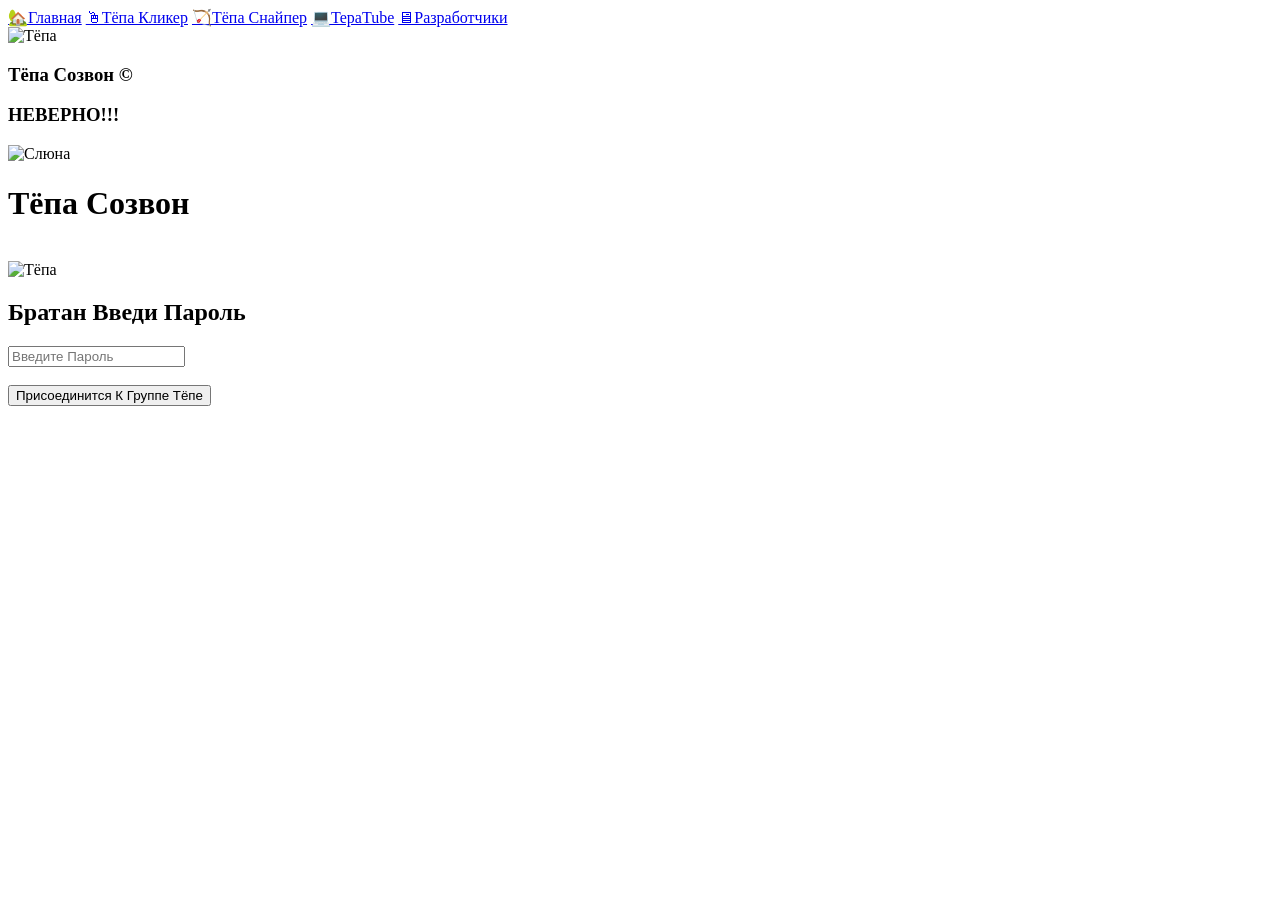
==== index.html @ 34018b6a "Add files via upload" ====
<!DOCTYPE html>
<html lang="en">
<head>
    <meta charset="UTF-8">
    <meta name="viewport" content="width=device-width, initial-scale=1.0">
    <title>Тёпа Созвон</title>
    <link rel="stylesheet" href="./styles/proverka.css">
    <link rel="shortcut icon" href="./images/Tépa.ico" type="image/x-icon">
</head>
<body>
    <header>
        <nav>
            <a href="./menu.html">🏡Главная</a>
            <a href="./games/Tepa Clicker/index.html">🖱Тёпа Кликер</a>
            <a href="./games/Tepa Snaiper/index.html">🏹Тёпа Снайпер</a>
            <a href="./TepaTyb/index.html">💻TepaTube</a>
            <a href="./avtors.html">🖥Разработчики</a>
            <div class="logo">
                <img src="./images/Tépa.ico" alt="Тёпа">
                <h3>Тёпа Созвон ©</h3>
            </div>
        </nav>
    </header>
    <div class="message">
        <h3>НЕВЕРНО!!!</h3>
    </div>
    <div class="water">
        <img src="./images/Tépa_Bleee.png" alt="Слюна" class="ble">
    </div>
    <div class="main">
        <div class="element">
            <h1>Тёпа Созвон</h1>
            <br>
            <div class="proverka">
                <div class="tepa">
                    <img src="./images/Tépa-zloy_0.jpg" alt="Тёпа" class="imga">
                    <h2>Братан Введи Пароль</h2>
                    <div class="pass">
                        <input type="text" id="myInput" placeholder="Введите Пароль">
                        <br>
                        <br>
                        <button onclick="checkNumber()">Присоединится К Группе Тёпе</button>
                    </div>
                </div>
            </div>
        </div>
    </div>
    <script src="./scripts/script.js"></script>
    <script src="./scripts/security.js"></script>
</body>
</html>
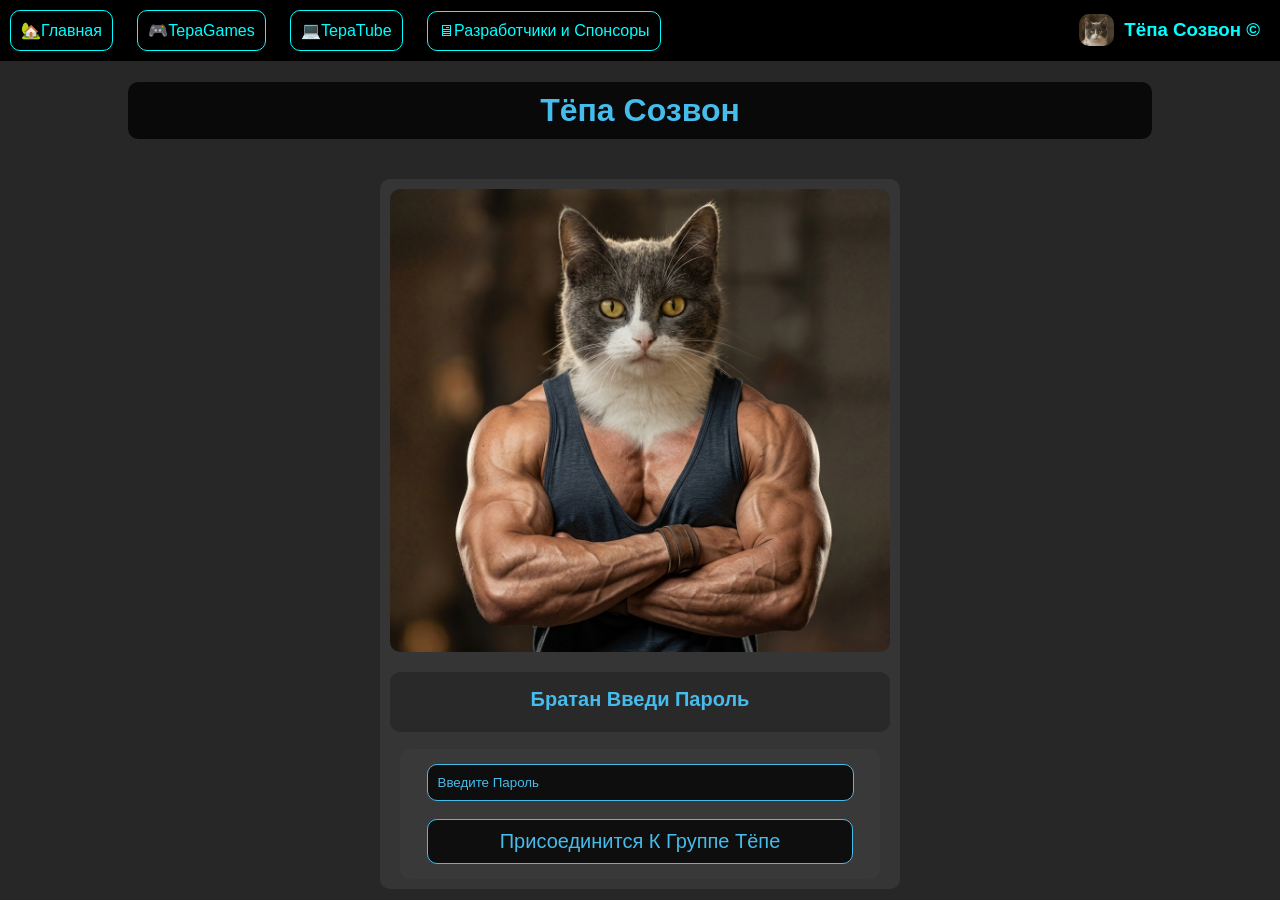
==== commit 003f5407: "update" ====
--- a/index.html
+++ b/index.html
@@ -1,5 +1,5 @@
 <!DOCTYPE html>
-<html lang="en">
+<html lang="ru">
 <head>
     <meta charset="UTF-8">
     <meta name="viewport" content="width=device-width, initial-scale=1.0">
@@ -11,10 +11,9 @@
     <header>
         <nav>
             <a href="./menu.html">🏡Главная</a>
-            <a href="./games/Tepa Clicker/index.html">🖱Тёпа Кликер</a>
-            <a href="./games/Tepa Snaiper/index.html">🏹Тёпа Снайпер</a>
-            <a href="./TepaTyb/index.html">💻TepaTube</a>
-            <a href="./avtors.html">🖥Разработчики</a>
+            <a href="https://nana07ing-ai.github.io/TepaGames/">🎮TepaGames</a>
+            <a href="https://nana07ing-ai.github.io/TepaTube/">💻TepaTube</a>
+            <a onclick="alert('Разработчики: AdaM Taulu, Abdullah_Windows7. Спонсоры: Аминов Абдурахман, Алимзода Мухаммад')">🖥Разработчики и Спонсоры</a>
             <div class="logo">
                 <img src="./images/Tépa.ico" alt="Тёпа">
                 <h3>Тёпа Созвон ©</h3>
--- a/styles/proverka.css
+++ b/styles/proverka.css
@@ -0,0 +1,213 @@
+.main {
+    text-align: center;
+}
+.element {
+    display: inline-block;
+    width: 80%;
+    height: 80%;
+}
+h1 {
+    color: rgb(69, 188, 235);
+    background-color: rgba(0, 0, 0, 0.76);
+    padding: 10px;
+    border-radius: 10px;
+}
+.karta {
+    background-color: rgba(0, 0, 0, 0.76);
+    border-radius: 10px;
+    max-width: 100%;
+    transition: all 0.3s;
+    display: inline-block;
+    margin: 10px 10px 0;
+}
+.karta:hover {
+    box-shadow: 0 20px 40px aqua;
+    transform: translateY(-10px);
+}
+h2 {
+    font-size: 20px;
+    text-align: center;
+    height: 40px;
+    color: rgb(69, 188, 235);
+    background-color: rgba(37, 37, 37, 0.719);
+    padding: 10px;
+    border-radius: 10px;
+    line-height: 35px;
+}
+.imga {
+    border-radius: 10px;
+    width: 500px;
+}
+.karti {
+    background-color: rgba(59, 59, 59, 0.719);
+    padding: 20px;
+    border-radius: 10px;
+}
+body {
+    background-color: #272727;
+    margin: 0;
+}
+button {
+    background-color: rgba(0, 0, 0, 0.76);
+    color: rgb(69, 188, 235);
+    border-radius: 10px;
+    border: 1px solid rgb(69, 188, 235);
+    font-size: 20px;
+    text-align: center;
+    transition: all 0.3s;
+    padding: 10px;
+    width: 94.5%;
+}
+button:hover {
+    box-shadow: 0 20px 40px cyan;
+    transform: translateY(-10px);
+    background-color: rgb(69, 188, 235);
+    color: white;
+}
+iframe {
+    height: 50%;
+    position: absolute;
+    width: 50%;
+    top: 11%;
+    right: 25%;
+}
+#close_btn {
+    position: absolute;
+}
+input {
+    background-color: rgba(0, 0, 0, 0.76);
+    color: rgb(69, 188, 235);
+    border: none;
+    border-radius: 10px;
+    transition: all 0.3s;
+    padding: 10px;
+    width: 90%;
+    border: 1px solid rgb(69, 188, 235);
+}
+input:hover {
+    transform: translateY(-10px);
+    box-shadow:  0 20px 40px cyan;
+    border: 1px solid rgb(69, 188, 235);
+    background-color: rgb(69, 188, 235);
+    color: white;
+    
+}
+input:hover::placeholder {
+    color: white;
+    opacity: 1;
+}
+input::placeholder {
+    color: rgb(69, 188, 235);
+    opacity: 1;
+}
+.pass {
+    background-color: rgba(59, 59, 59, 0.719);
+    display: inline-block;
+    padding: 15px;
+    border-radius: 10px;
+    width: 90%;
+}
+.proverka {
+    text-align: center;
+}
+.tepa {
+    background-color: rgba(59, 59, 59, 0.719);
+    display: inline-block;
+    padding: 10px;
+    border-radius: 10px;
+}
+.ble {
+    display: none;
+}
+#tepa_blen {
+    display: block !important; /* Показываем блок */
+    position: fixed;           /* Фиксируем на весь экран */
+    top: 0;
+    left: 0;
+    width: 100%;
+    height: 100%;
+    background-image: url('./images/Tépa_Bleee.png');
+    background-size: cover;
+    background-position: center;
+    z-index: 9999;    
+}
+.message {
+    display: none;
+}
+#message_view {
+    display: inline-block;
+    position: absolute;
+    top: 90%;
+    background-color: rgba(0, 0, 0, 0.76);
+    border: 1px solid rgb(69, 188, 235);
+    padding: 10px;
+    border-radius: 10px;
+    height: 20px;
+    left: 92%;
+    color: rgb(69, 188, 235);
+    transition: all 0.3s;
+    animation: message_spawn 1s;
+}
+#message_view>h3 {
+    transform: translateY(-18px);
+}
+@keyframes message_spawn {
+    0% {
+        left: 100%;
+    }
+}
+#message_view:hover {
+    background-color: rgb(69, 188, 235);
+    color: white;
+    transform: translateY(-10px);
+    box-shadow: 0 20px 40px cyan;
+}
+header>nav>a {
+    text-decoration: none;
+    color: cyan;
+    background-color: black;
+    padding: 10px;
+    border-radius: 10px;
+    border: 1px solid cyan;
+    margin: 10px;
+    display: inline-block;
+}
+* {
+    transition: all 0.3s;
+    font-family: Arial, Helvetica, sans-serif;
+}
+header {
+    background-color: black;
+}
+header>nav>a:hover {
+    transform: translateY(-10px);
+    box-shadow: 0 0 40px cyan;
+    background-color: cyan;
+    color: black;
+}
+header>nav>.logo>img {
+    width: 35px;
+    border-radius: 10px;
+    margin-right: 10px;
+    margin-left: 10px;
+}
+.logo {
+    display: flex;
+    justify-content: space-between;
+    align-items: center;
+    float: right;
+    margin-right: 10px;
+    border-radius: 10px;
+}
+.logo>h3 {
+    color: cyan;
+    margin-right: 10px;
+}
+.logo:hover {
+    transform: translateY(-5px);
+    box-shadow: 0 0 40px cyan;
+    background-color: cyan;
+}
+.logo:hover>h3 {
+    color: black;
+}
